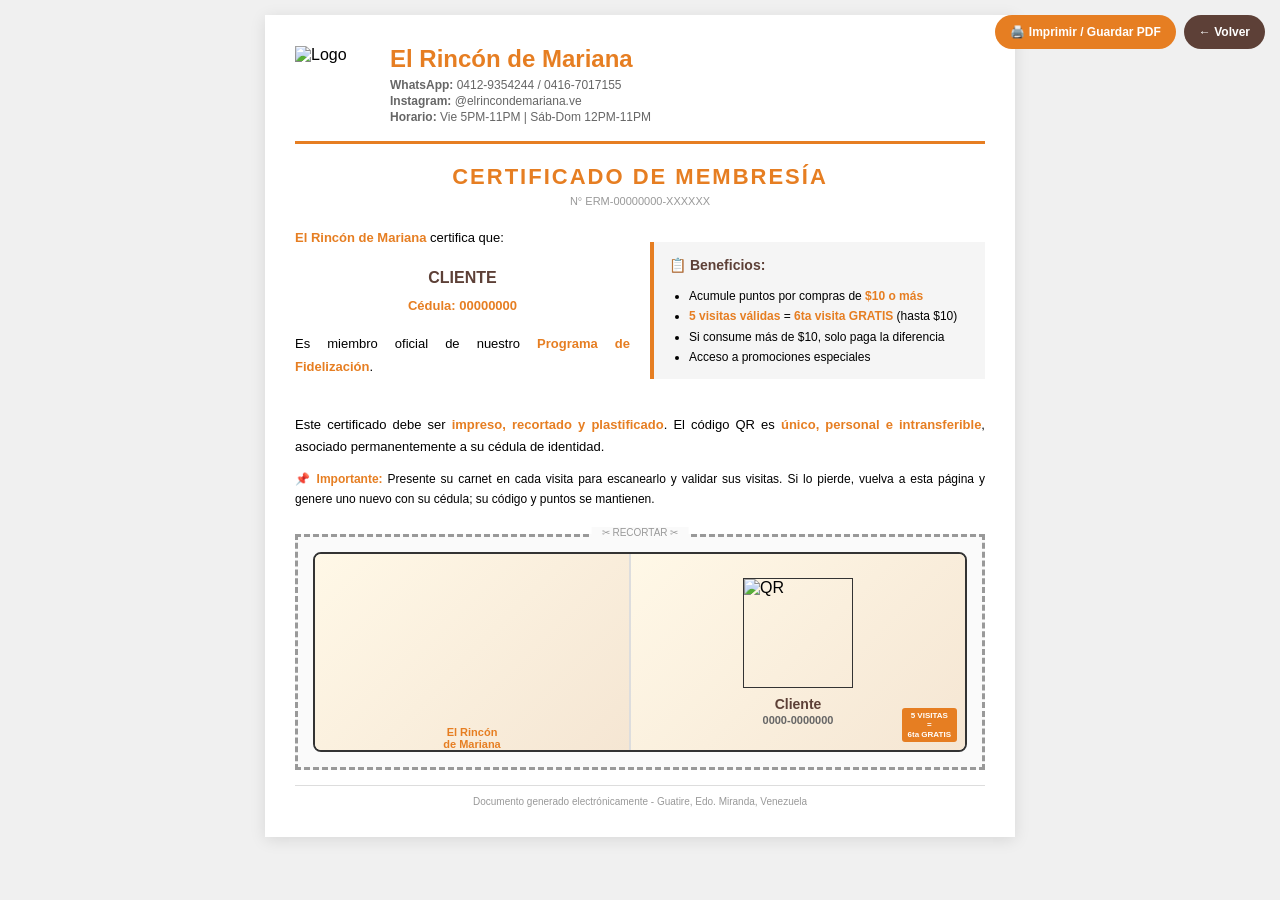
==== certificado.html @ b14ede43 "Update certificado.html" ====
<!DOCTYPE html>
<html lang="es">
<head>
    <meta charset="UTF-8">
    <meta name="viewport" content="width=device-width, initial-scale=1.0">
    <title>Certificado - El Rincón de Mariana</title>
    <style>
        * { margin: 0; padding: 0; box-sizing: border-box; }
        body { 
            font-family: Arial, sans-serif; 
            background: #f0f0f0; 
            padding: 15px;
        }
        .certificado {
            width: 100%;
            max-width: 750px;
            margin: 0 auto;
            background: white;
            padding: 30px;
            box-shadow: 0 3px 15px rgba(0,0,0,0.1);
        }
        .header {
            display: flex;
            align-items: center;
            gap: 15px;
            border-bottom: 3px solid #E67E22;
            padding-bottom: 15px;
            margin-bottom: 20px;
        }
        .logo {
            width: 80px;
            height: 80px;
            object-fit: contain;
        }
        .header-info h1 {
            color: #E67E22;
            font-size: 24px;
            margin-bottom: 5px;
        }
        .header-info p {
            font-size: 12px;
            color: #666;
            margin: 2px 0;
        }
        .titulo {
            text-align: center;
            margin: 20px 0;
        }
        .titulo h2 {
            color: #E67E22;
            font-size: 22px;
            text-transform: uppercase;
            letter-spacing: 2px;
            margin-bottom: 5px;
        }
        .numero {
            color: #999;
            font-size: 11px;
        }
        .contenido {
            display: flex;
            gap: 20px;
            margin: 20px 0;
        }
        .columna {
            flex: 1;
            text-align: justify;
            font-size: 13px;
            line-height: 1.7;
        }
        .columna strong { color: #E67E22; }
        .beneficios {
            background: #f5f5f5;
            border-left: 4px solid #E67E22;
            padding: 12px 15px;
            margin: 15px 0;
        }
        .beneficios h4 {
            color: #5D4037;
            font-size: 14px;
            margin-bottom: 8px;
        }
        .beneficios ul {
            margin-left: 20px;
            font-size: 12px;
            line-height: 1.7;
        }
        .beneficios strong { color: #E67E22; }
        .texto-inferior {
            text-align: justify;
            font-size: 13px;
            line-height: 1.7;
            margin: 15px 0;
        }
        .texto-inferior strong { color: #E67E22; }
        
        /* CARNET */
        .carnet-box {
            margin-top: 25px;
            border: 3px dashed #999;
            padding: 15px;
            position: relative;
            background: #fafafa;
        }
        .carnet-box::before {
            content: '✂ RECORTAR ✂';
            position: absolute;
            top: -10px;
            left: 50%;
            transform: translateX(-50%);
            background: #fafafa;
            padding: 0 10px;
            color: #999;
            font-size: 10px;
        }
        .carnet {
            display: flex;
            height: 200px;
            border: 2px solid #333;
            border-radius: 8px;
            overflow: hidden;
        }
        .carnet-left {
            flex: 1;
            background: linear-gradient(135deg, #FFF8E7 0%, #F5E6D3 100%);
            display: flex;
            flex-direction: column;
            align-items: center;
            justify-content: center;
            border-right: 2px solid #ddd;
            overflow: hidden;
        }
        .carnet-left img {
            width: 480px;
            height: 480px;
            object-fit: contain;
            margin: -60px 0 0 -60px;
            transform: translate(50px, 100px);
        }
        .carnet-left p {
            font-size: 11px;
            color: #E67E22;
            font-weight: bold;
            text-align: center;
            margin-top: 0;
        }
        .carnet-right {
            flex: 1;
            background: linear-gradient(135deg, #FFF8E7 0%, #F5E6D3 100%);
            display: flex;
            flex-direction: column;
            align-items: center;
            justify-content: center;
            padding: 10px;
            position: relative;
        }
        .qr {
            width: 110px;
            height: 110px;
            border: 1px solid #333;
            margin-bottom: 8px;
        }
        .carnet-info {
            text-align: center;
            font-size: 12px;
            font-weight: bold;
        }
        .carnet-info .linea1 {
            font-size: 14px;
            color: #5D4037;
            margin-bottom: 2px;
        }
        .carnet-info .linea2 {
            font-size: 11px;
            color: #666;
        }
        .badge {
            position: absolute;
            bottom: 8px;
            right: 8px;
            background: #E67E22;
            color: white;
            padding: 3px 6px;
            border-radius: 3px;
            font-size: 8px;
            font-weight: bold;
            text-align: center;
            line-height: 1.2;
        }
        .footer {
            text-align: center;
            font-size: 10px;
            color: #999;
            margin-top: 15px;
            border-top: 1px solid #ddd;
            padding-top: 10px;
        }
        .acciones {
            position: fixed;
            top: 15px;
            right: 15px;
            display: flex;
            gap: 8px;
        }
        .btn {
            background: #E67E22;
            color: white;
            border: none;
            padding: 10px 15px;
            border-radius: 25px;
            font-size: 12px;
            font-weight: bold;
            cursor: pointer;
            text-decoration: none;
        }
        .btn:hover { background: #D35400; }
        .btn.secundario { background: #5D4037; }
        @media print {
            body { background: white; padding: 0; }
            .certificado { box-shadow: none; }
            .acciones { display: none !important; }
            @page { size: letter; margin: 10mm; }
        }
    </style>
</head>
<body>

    <div class="acciones">
        <button onclick="window.print()" class="btn">🖨️ Imprimir / Guardar PDF</button>
        <a href="index.html#registro" class="btn secundario">← Volver</a>
    </div>

    <div class="certificado">
        <div class="header">
            <img src="https://i.postimg.cc/BnVpksfg/1000405763-removebg-preview.png" alt="Logo" class="logo">
            <div class="header-info">
                <h1>El Rincón de Mariana</h1>
                <p><strong>WhatsApp:</strong> 0412-9354244 / 0416-7017155</p>
                <p><strong>Instagram:</strong> @elrincondemariana.ve</p>
                <p><strong>Horario:</strong> Vie 5PM-11PM | Sáb-Dom 12PM-11PM</p>
            </div>
        </div>

        <div class="titulo">
            <h2>Certificado de Membresía</h2>
            <p class="numero">N° <span id="num-cert"></span></p>
        </div>

        <div class="contenido">
            <div class="columna">
                <p><strong>El Rincón de Mariana</strong> certifica que:</p>
                <p style="text-align: center; font-size: 16px; font-weight: bold; color: #5D4037; margin: 15px 0;">
                    <span id="nombre-titulo"></span><br>
                    <span style="font-size: 13px; color: #E67E22;">Cédula: <span id="cedula-titulo"></span></span>
                </p>
                <p>Es miembro oficial de nuestro <strong>Programa de Fidelización</strong>.</p>
            </div>
            <div class="columna">
                <div class="beneficios">
                    <h4>📋 Beneficios:</h4>
                    <ul>
                        <li>Acumule puntos por compras de <strong>$10 o más</strong></li>
                        <li><strong>5 visitas válidas</strong> = <strong>6ta visita GRATIS</strong> (hasta $10)</li>
                        <li>Si consume más de $10, solo paga la diferencia</li>
                        <li>Acceso a promociones especiales</li>
                    </ul>
                </div>
            </div>
        </div>

        <div class="texto-inferior">
            <p>Este certificado debe ser <strong>impreso, recortado y plastificado</strong>. El código QR es <strong>único, personal e intransferible</strong>, asociado permanentemente a su cédula de identidad.</p>
            <p style="margin-top: 10px; font-size: 12px;"><strong>📌 Importante:</strong> Presente su carnet en cada visita para escanearlo y validar sus visitas. Si lo pierde, vuelva a esta página y genere uno nuevo con su cédula; su código y puntos se mantienen.</p>
        </div>

        <div class="carnet-box">
            <div class="carnet">
                <div class="carnet-left">
                    <img src="https://i.postimg.cc/BnVpksfg/1000405763-removebg-preview.png" alt="Logo">
                    <p>El Rincón<br>de Mariana</p>
                </div>
                <div class="carnet-right">
                    <img id="carnet-qr" class="qr" src="" alt="QR">
                    <div class="carnet-info">
                        <div class="linea1" id="carnet-nombre"></div>
                        <div class="linea2" id="carnet-telefono"></div>
                    </div>
                    <div class="badge">5 VISITAS<br>=<br>6ta GRATIS</div>
                </div>
            </div>
        </div>

        <div class="footer">
            <p>Documento generado electrónicamente - Guatire, Edo. Miranda, Venezuela</p>
        </div>
    </div>

    <script>
        const params = new URLSearchParams(window.location.search);
        const nombre = params.get('nombre') || 'Cliente';
        const cedula = params.get('cedula') || '00000000';
        const telefono = params.get('telefono') || '0000-0000000';
        const qr = params.get('qr') || 'ERM-00000000-XXXXXX';
        
        document.getElementById('nombre-titulo').textContent = nombre.toUpperCase();
        document.getElementById('cedula-titulo').textContent = cedula;
        document.getElementById('carnet-nombre').textContent = nombre;
        document.getElementById('carnet-telefono').textContent = telefono;
        document.getElementById('num-cert').textContent = qr;
        
        const qrURL = `https://api.qrserver.com/v1/create-qr-code/?size=300x300&data=${qr}`;
        document.getElementById('carnet-qr').src = qrURL;
    </script>
</body>
</html>
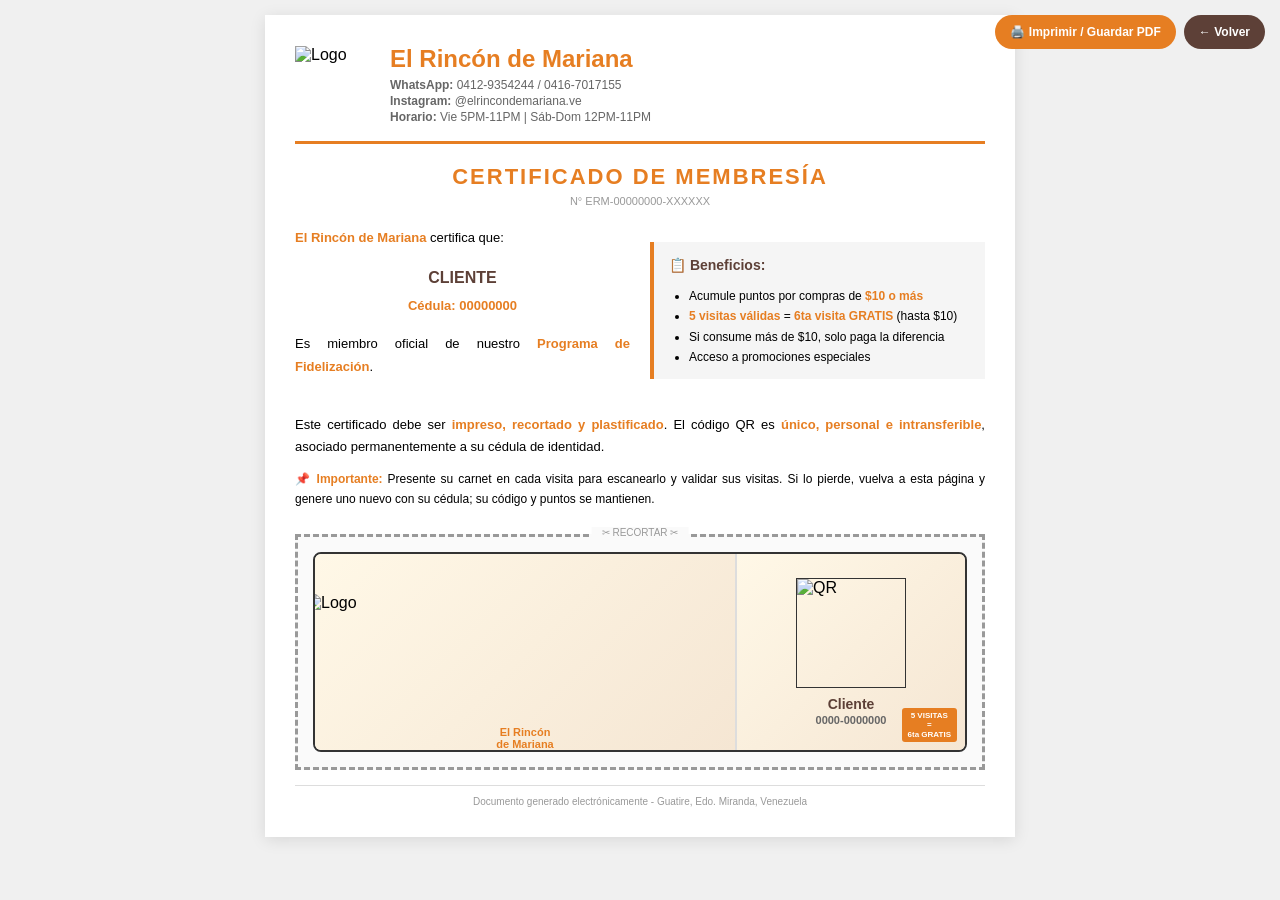
==== commit c2d757b9: "Update certificado.html" ====
--- a/certificado.html
+++ b/certificado.html
@@ -128,7 +128,7 @@
             align-items: center;
             justify-content: center;
             border-right: 2px solid #ddd;
-            overflow: hidden;
+            /* overflow: hidden; */
         }
         .carnet-left img {
             width: 480px;
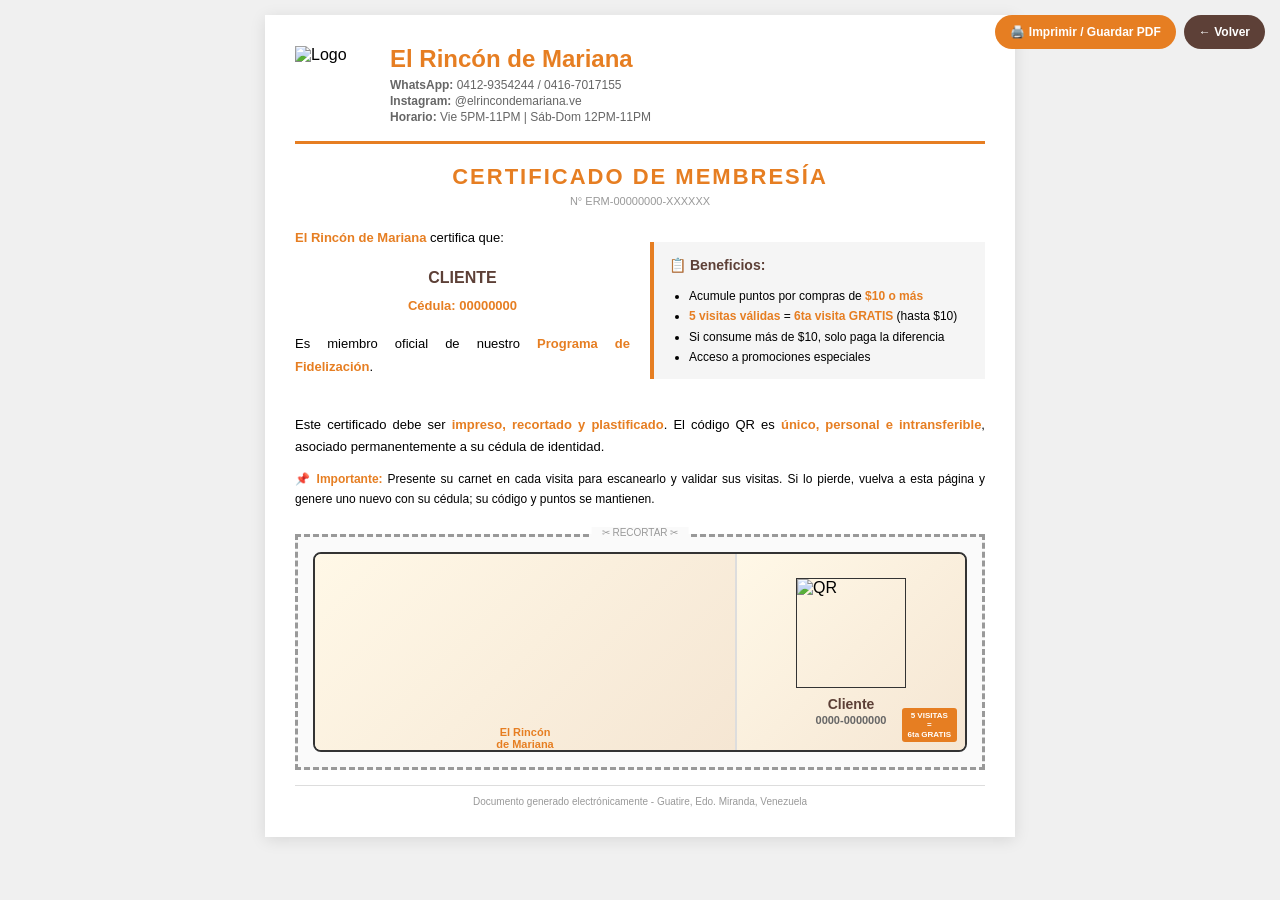
==== commit dea72618: "Update certificado.html" ====
--- a/certificado.html
+++ b/certificado.html
@@ -135,7 +135,9 @@
             height: 480px;
             object-fit: contain;
             margin: -60px 0 0 -60px;
-            transform: translate(50px, 100px);
+            position: relative;
+            top: 20px;
+            left: 20px;
         }
         .carnet-left p {
             font-size: 11px;
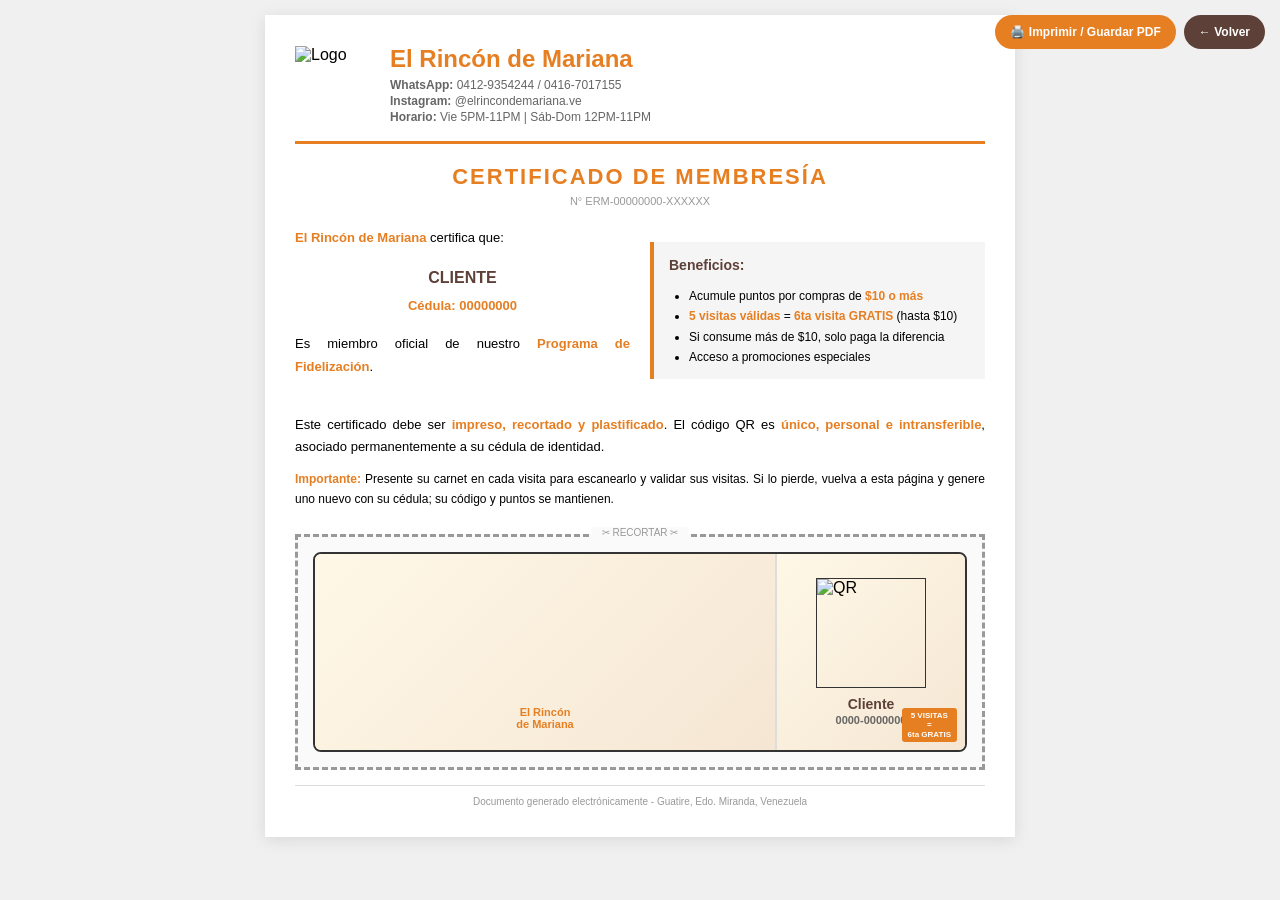
==== commit 24396ccf: "Update certificado.html" ====
--- a/certificado.html
+++ b/certificado.html
@@ -128,23 +128,21 @@
             align-items: center;
             justify-content: center;
             border-right: 2px solid #ddd;
-            /* overflow: hidden; */
+            padding: 20px 10px;
         }
         .carnet-left img {
             width: 480px;
             height: 480px;
             object-fit: contain;
-            margin: -60px 0 0 -60px;
-            position: relative;
-            top: 20px;
-            left: 20px;
+            margin-top: -80px;
+            margin-left: -40px;
         }
         .carnet-left p {
             font-size: 11px;
             color: #E67E22;
             font-weight: bold;
             text-align: center;
-            margin-top: 0;
+            margin-top: 5px;
         }
         .carnet-right {
             flex: 1;
@@ -259,7 +257,7 @@
             </div>
             <div class="columna">
                 <div class="beneficios">
-                    <h4>📋 Beneficios:</h4>
+                    <h4> Beneficios:</h4>
                     <ul>
                         <li>Acumule puntos por compras de <strong>$10 o más</strong></li>
                         <li><strong>5 visitas válidas</strong> = <strong>6ta visita GRATIS</strong> (hasta $10)</li>
@@ -272,7 +270,7 @@
 
         <div class="texto-inferior">
             <p>Este certificado debe ser <strong>impreso, recortado y plastificado</strong>. El código QR es <strong>único, personal e intransferible</strong>, asociado permanentemente a su cédula de identidad.</p>
-            <p style="margin-top: 10px; font-size: 12px;"><strong>📌 Importante:</strong> Presente su carnet en cada visita para escanearlo y validar sus visitas. Si lo pierde, vuelva a esta página y genere uno nuevo con su cédula; su código y puntos se mantienen.</p>
+            <p style="margin-top: 10px; font-size: 12px;"><strong> Importante:</strong> Presente su carnet en cada visita para escanearlo y validar sus visitas. Si lo pierde, vuelva a esta página y genere uno nuevo con su cédula; su código y puntos se mantienen.</p>
         </div>
 
         <div class="carnet-box">
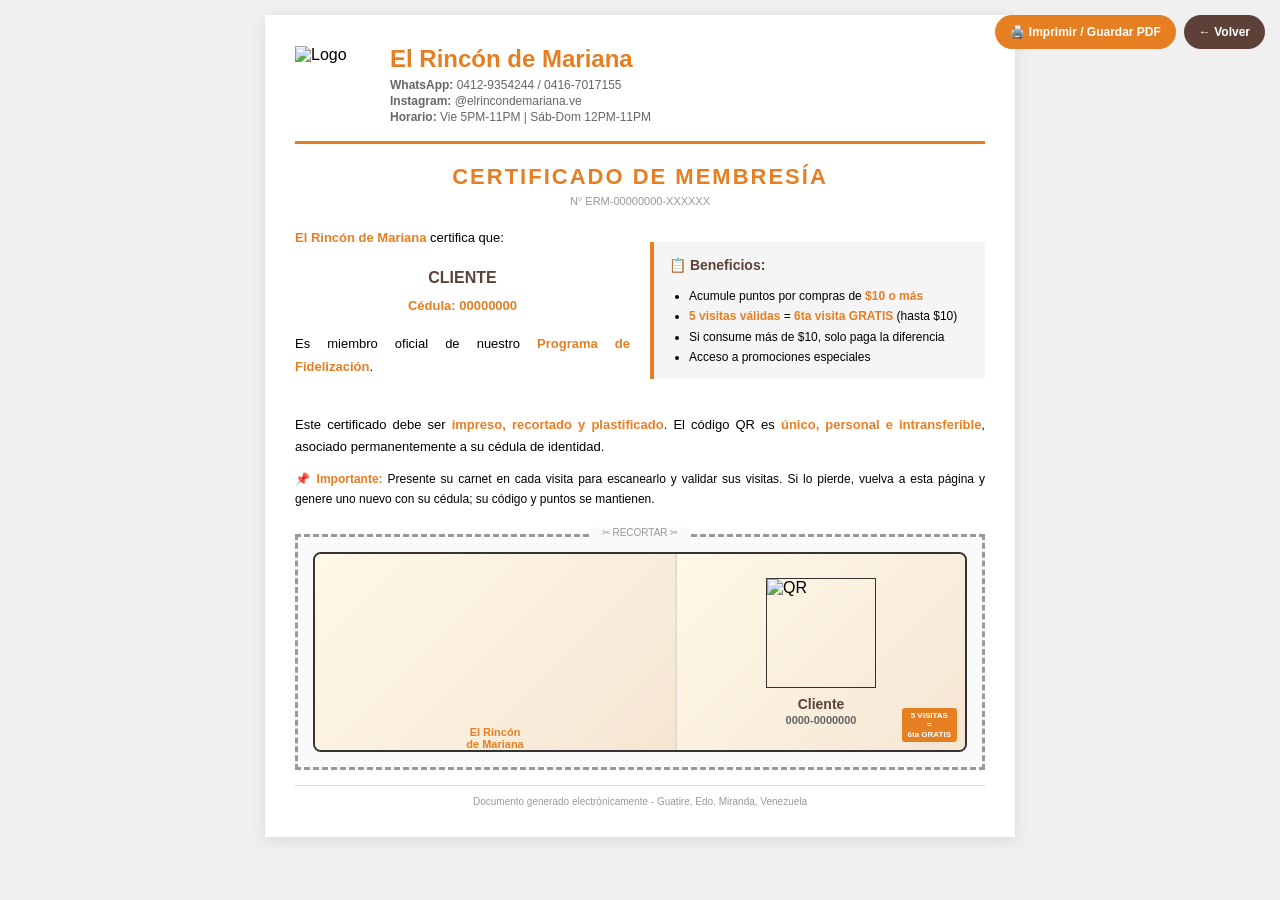
==== commit 7203f159: "Update certificado.html" ====
--- a/certificado.html
+++ b/certificado.html
@@ -128,14 +128,12 @@
             align-items: center;
             justify-content: center;
             border-right: 2px solid #ddd;
-            padding: 20px 10px;
         }
         .carnet-left img {
             width: 480px;
             height: 480px;
             object-fit: contain;
-            margin-top: -80px;
-            margin-left: -40px;
+            margin: -60px;
         }
         .carnet-left p {
             font-size: 11px;
@@ -257,7 +255,7 @@
             </div>
             <div class="columna">
                 <div class="beneficios">
-                    <h4> Beneficios:</h4>
+                    <h4>📋 Beneficios:</h4>
                     <ul>
                         <li>Acumule puntos por compras de <strong>$10 o más</strong></li>
                         <li><strong>5 visitas válidas</strong> = <strong>6ta visita GRATIS</strong> (hasta $10)</li>
@@ -270,7 +268,7 @@
 
         <div class="texto-inferior">
             <p>Este certificado debe ser <strong>impreso, recortado y plastificado</strong>. El código QR es <strong>único, personal e intransferible</strong>, asociado permanentemente a su cédula de identidad.</p>
-            <p style="margin-top: 10px; font-size: 12px;"><strong> Importante:</strong> Presente su carnet en cada visita para escanearlo y validar sus visitas. Si lo pierde, vuelva a esta página y genere uno nuevo con su cédula; su código y puntos se mantienen.</p>
+            <p style="margin-top: 10px; font-size: 12px;"><strong>📌 Importante:</strong> Presente su carnet en cada visita para escanearlo y validar sus visitas. Si lo pierde, vuelva a esta página y genere uno nuevo con su cédula; su código y puntos se mantienen.</p>
         </div>
 
         <div class="carnet-box">
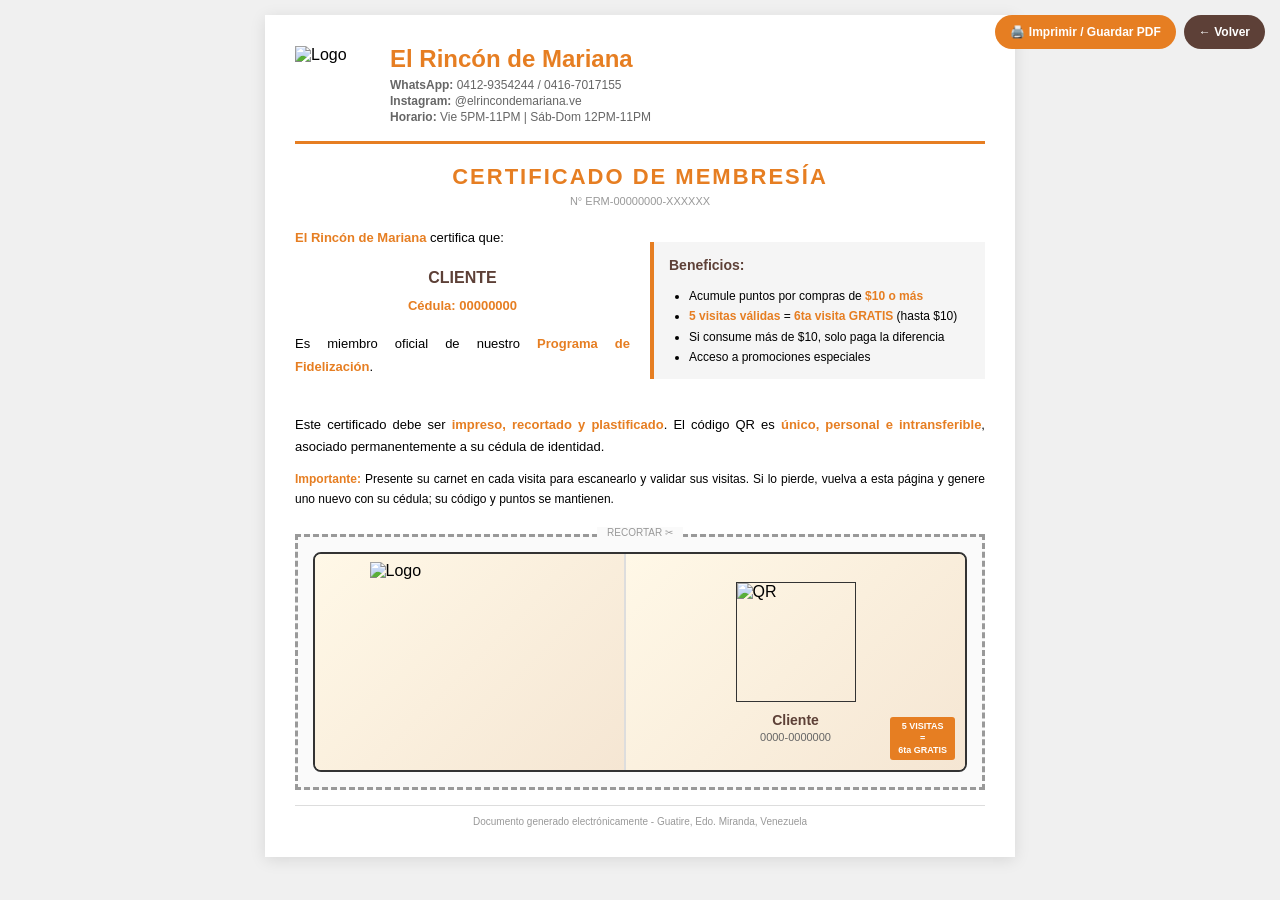
==== commit 81094956: "Update certificado.html" ====
--- a/certificado.html
+++ b/certificado.html
@@ -94,7 +94,7 @@
         }
         .texto-inferior strong { color: #E67E22; }
         
-        /* CARNET */
+        /* CARNET - DOS LADOS SEPARADOS */
         .carnet-box {
             margin-top: 25px;
             border: 3px dashed #999;
@@ -103,7 +103,7 @@
             background: #fafafa;
         }
         .carnet-box::before {
-            content: '✂ RECORTAR ✂';
+            content: ' RECORTAR ✂';
             position: absolute;
             top: -10px;
             left: 50%;
@@ -115,76 +115,75 @@
         }
         .carnet {
             display: flex;
-            height: 200px;
+            height: 220px;
             border: 2px solid #333;
             border-radius: 8px;
             overflow: hidden;
         }
-        .carnet-left {
+        
+        /* LADO IZQUIERDO - LOGO */
+        .carnet-izquierdo {
+            flex: 1;
+            background: linear-gradient(135deg, #FFF8E7 0%, #F5E6D3 100%);
+            display: flex;
+            align-items: center;
+            justify-content: center;
+            border-right: 2px solid #ddd;
+            overflow: hidden;
+            position: relative;
+        }
+        .carnet-izquierdo img {
+            width: 100%;
+            height: 100%;
+            max-width: 200px;
+            max-height: 200px;
+            object-fit: contain;
+        }
+        
+        /* LADO DERECHO - QR */
+        .carnet-derecho {
             flex: 1;
             background: linear-gradient(135deg, #FFF8E7 0%, #F5E6D3 100%);
             display: flex;
             flex-direction: column;
             align-items: center;
             justify-content: center;
-            border-right: 2px solid #ddd;
-        }
-        .carnet-left img {
-            width: 480px;
-            height: 480px;
-            object-fit: contain;
-            margin: -60px;
-        }
-        .carnet-left p {
+            padding: 15px;
+            position: relative;
+        }
+        .qr {
+            width: 120px;
+            height: 120px;
+            border: 1px solid #333;
+            margin-bottom: 10px;
+        }
+        .carnet-info {
+            text-align: center;
+        }
+        .carnet-info .nombre {
+            font-size: 14px;
+            font-weight: bold;
+            color: #5D4037;
+            margin-bottom: 3px;
+        }
+        .carnet-info .telefono {
             font-size: 11px;
-            color: #E67E22;
+            color: #666;
+        }
+        .badge {
+            position: absolute;
+            bottom: 10px;
+            right: 10px;
+            background: #E67E22;
+            color: white;
+            padding: 4px 8px;
+            border-radius: 3px;
+            font-size: 9px;
             font-weight: bold;
             text-align: center;
-            margin-top: 5px;
-        }
-        .carnet-right {
-            flex: 1;
-            background: linear-gradient(135deg, #FFF8E7 0%, #F5E6D3 100%);
-            display: flex;
-            flex-direction: column;
-            align-items: center;
-            justify-content: center;
-            padding: 10px;
-            position: relative;
-        }
-        .qr {
-            width: 110px;
-            height: 110px;
-            border: 1px solid #333;
-            margin-bottom: 8px;
-        }
-        .carnet-info {
-            text-align: center;
-            font-size: 12px;
-            font-weight: bold;
-        }
-        .carnet-info .linea1 {
-            font-size: 14px;
-            color: #5D4037;
-            margin-bottom: 2px;
-        }
-        .carnet-info .linea2 {
-            font-size: 11px;
-            color: #666;
-        }
-        .badge {
-            position: absolute;
-            bottom: 8px;
-            right: 8px;
-            background: #E67E22;
-            color: white;
-            padding: 3px 6px;
-            border-radius: 3px;
-            font-size: 8px;
-            font-weight: bold;
-            text-align: center;
-            line-height: 1.2;
-        }
+            line-height: 1.3;
+        }
+        
         .footer {
             text-align: center;
             font-size: 10px;
@@ -255,7 +254,7 @@
             </div>
             <div class="columna">
                 <div class="beneficios">
-                    <h4>📋 Beneficios:</h4>
+                    <h4> Beneficios:</h4>
                     <ul>
                         <li>Acumule puntos por compras de <strong>$10 o más</strong></li>
                         <li><strong>5 visitas válidas</strong> = <strong>6ta visita GRATIS</strong> (hasta $10)</li>
@@ -268,20 +267,19 @@
 
         <div class="texto-inferior">
             <p>Este certificado debe ser <strong>impreso, recortado y plastificado</strong>. El código QR es <strong>único, personal e intransferible</strong>, asociado permanentemente a su cédula de identidad.</p>
-            <p style="margin-top: 10px; font-size: 12px;"><strong>📌 Importante:</strong> Presente su carnet en cada visita para escanearlo y validar sus visitas. Si lo pierde, vuelva a esta página y genere uno nuevo con su cédula; su código y puntos se mantienen.</p>
+            <p style="margin-top: 10px; font-size: 12px;"><strong> Importante:</strong> Presente su carnet en cada visita para escanearlo y validar sus visitas. Si lo pierde, vuelva a esta página y genere uno nuevo con su cédula; su código y puntos se mantienen.</p>
         </div>
 
         <div class="carnet-box">
             <div class="carnet">
-                <div class="carnet-left">
+                <div class="carnet-izquierdo">
                     <img src="https://i.postimg.cc/BnVpksfg/1000405763-removebg-preview.png" alt="Logo">
-                    <p>El Rincón<br>de Mariana</p>
                 </div>
-                <div class="carnet-right">
+                <div class="carnet-derecho">
                     <img id="carnet-qr" class="qr" src="" alt="QR">
                     <div class="carnet-info">
-                        <div class="linea1" id="carnet-nombre"></div>
-                        <div class="linea2" id="carnet-telefono"></div>
+                        <div class="nombre" id="carnet-nombre"></div>
+                        <div class="telefono" id="carnet-telefono"></div>
                     </div>
                     <div class="badge">5 VISITAS<br>=<br>6ta GRATIS</div>
                 </div>
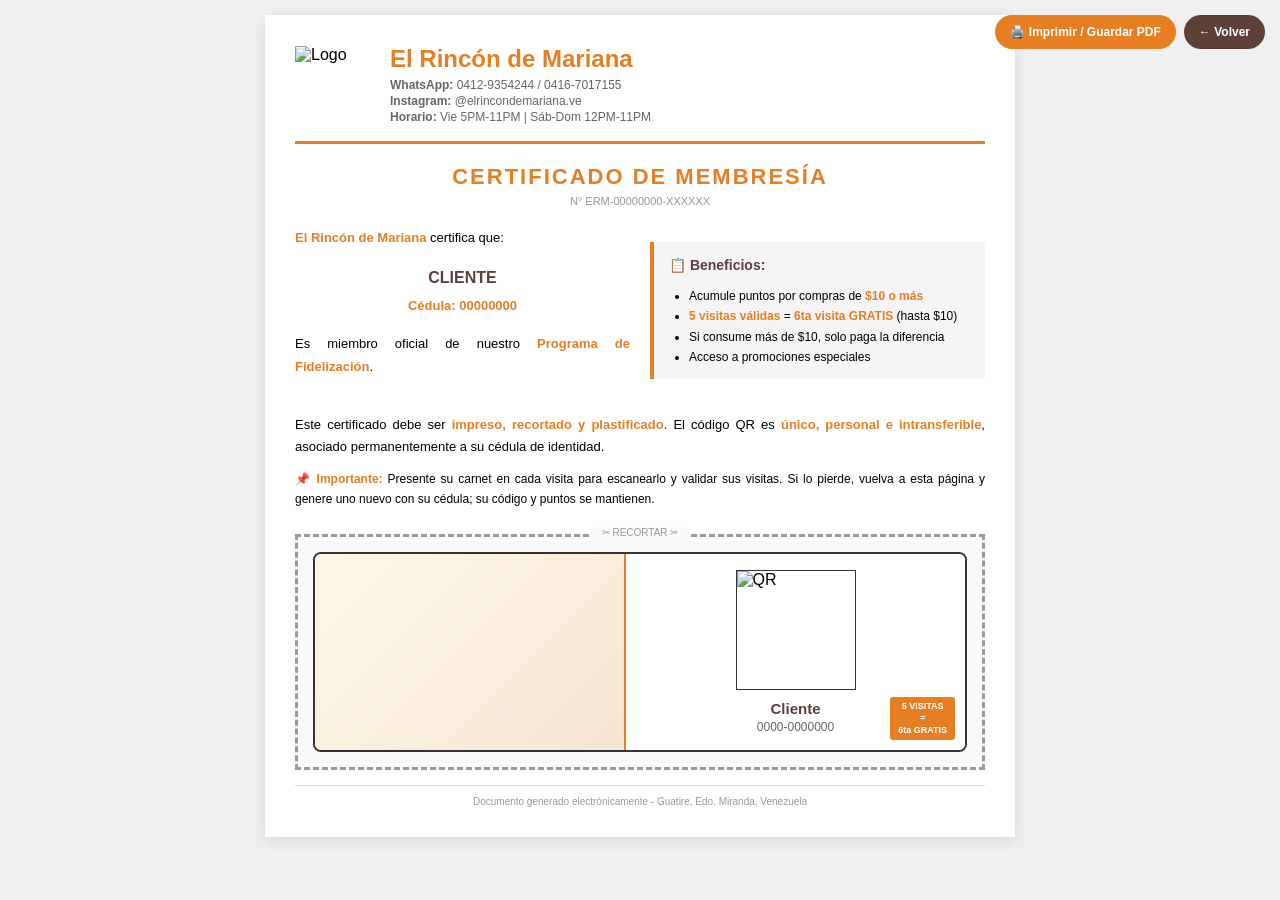
==== commit 4ceb7e58: "Update certificado.html" ====
--- a/certificado.html
+++ b/certificado.html
@@ -94,7 +94,7 @@
         }
         .texto-inferior strong { color: #E67E22; }
         
-        /* CARNET - DOS LADOS SEPARADOS */
+        /* === CARNET (DISEÑO LIMPIO Y PROFESIONAL) === */
         .carnet-box {
             margin-top: 25px;
             border: 3px dashed #999;
@@ -103,7 +103,7 @@
             background: #fafafa;
         }
         .carnet-box::before {
-            content: ' RECORTAR ✂';
+            content: '✂ RECORTAR ✂';
             position: absolute;
             top: -10px;
             left: 50%;
@@ -115,59 +115,61 @@
         }
         .carnet {
             display: flex;
-            height: 220px;
+            height: 200px;
             border: 2px solid #333;
             border-radius: 8px;
-            overflow: hidden;
-        }
-        
-        /* LADO IZQUIERDO - LOGO */
+            overflow: hidden; /* Mantiene los bordes redondeados limpios */
+            background: white;
+        }
+        
+        /* LADO IZQUIERDO: Logo grande centrado perfectamente */
         .carnet-izquierdo {
             flex: 1;
             background: linear-gradient(135deg, #FFF8E7 0%, #F5E6D3 100%);
-            display: flex;
-            align-items: center;
-            justify-content: center;
-            border-right: 2px solid #ddd;
-            overflow: hidden;
-            position: relative;
+            border-right: 2px solid #E67E22;
+            position: relative; /* Clave para el centrado absoluto */
         }
         .carnet-izquierdo img {
-            width: 100%;
-            height: 100%;
-            max-width: 200px;
-            max-height: 200px;
+            width: 260px;  /* Tamaño grande */
+            height: 260px;
             object-fit: contain;
-        }
-        
-        /* LADO DERECHO - QR */
+            position: absolute;
+            top: 50%;
+            left: 50%;
+            transform: translate(-50%, -50%); /* Centrado matemático perfecto */
+            z-index: 1;
+        }
+        
+        /* LADO DERECHO: QR y datos */
         .carnet-derecho {
             flex: 1;
-            background: linear-gradient(135deg, #FFF8E7 0%, #F5E6D3 100%);
+            background: #ffffff;
             display: flex;
             flex-direction: column;
             align-items: center;
             justify-content: center;
             padding: 15px;
             position: relative;
+            z-index: 2;
         }
         .qr {
             width: 120px;
             height: 120px;
             border: 1px solid #333;
             margin-bottom: 10px;
+            background: white;
         }
         .carnet-info {
             text-align: center;
         }
         .carnet-info .nombre {
-            font-size: 14px;
+            font-size: 15px;
             font-weight: bold;
             color: #5D4037;
             margin-bottom: 3px;
         }
         .carnet-info .telefono {
-            font-size: 11px;
+            font-size: 12px;
             color: #666;
         }
         .badge {
@@ -212,6 +214,7 @@
         }
         .btn:hover { background: #D35400; }
         .btn.secundario { background: #5D4037; }
+        
         @media print {
             body { background: white; padding: 0; }
             .certificado { box-shadow: none; }
@@ -254,7 +257,7 @@
             </div>
             <div class="columna">
                 <div class="beneficios">
-                    <h4> Beneficios:</h4>
+                    <h4>📋 Beneficios:</h4>
                     <ul>
                         <li>Acumule puntos por compras de <strong>$10 o más</strong></li>
                         <li><strong>5 visitas válidas</strong> = <strong>6ta visita GRATIS</strong> (hasta $10)</li>
@@ -267,7 +270,7 @@
 
         <div class="texto-inferior">
             <p>Este certificado debe ser <strong>impreso, recortado y plastificado</strong>. El código QR es <strong>único, personal e intransferible</strong>, asociado permanentemente a su cédula de identidad.</p>
-            <p style="margin-top: 10px; font-size: 12px;"><strong> Importante:</strong> Presente su carnet en cada visita para escanearlo y validar sus visitas. Si lo pierde, vuelva a esta página y genere uno nuevo con su cédula; su código y puntos se mantienen.</p>
+            <p style="margin-top: 10px; font-size: 12px;"><strong>📌 Importante:</strong> Presente su carnet en cada visita para escanearlo y validar sus visitas. Si lo pierde, vuelva a esta página y genere uno nuevo con su cédula; su código y puntos se mantienen.</p>
         </div>
 
         <div class="carnet-box">
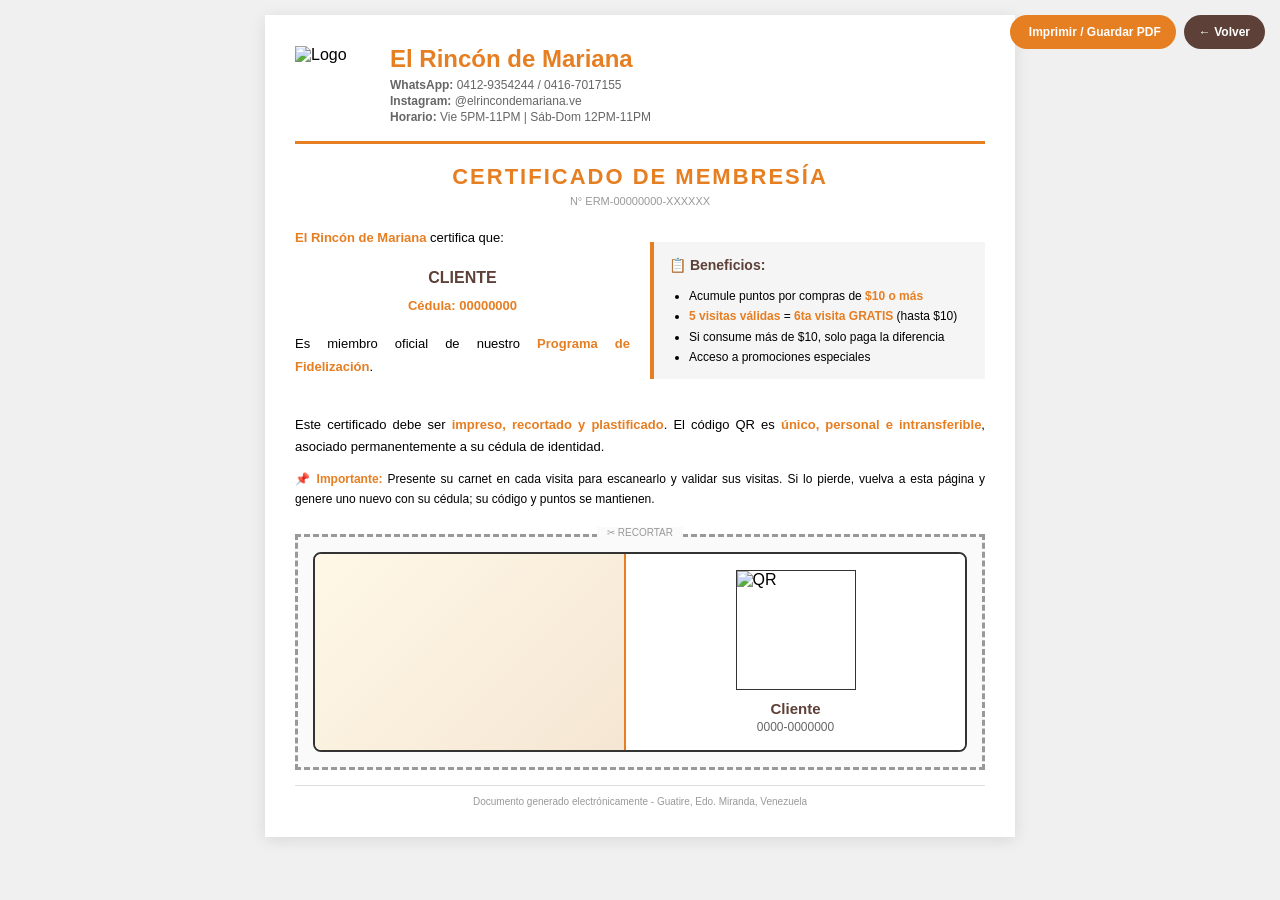
==== commit eb00b9b6: "Update certificado.html" ====
--- a/certificado.html
+++ b/certificado.html
@@ -94,7 +94,7 @@
         }
         .texto-inferior strong { color: #E67E22; }
         
-        /* === CARNET (DISEÑO LIMPIO Y PROFESIONAL) === */
+        /* === CARNET === */
         .carnet-box {
             margin-top: 25px;
             border: 3px dashed #999;
@@ -103,7 +103,7 @@
             background: #fafafa;
         }
         .carnet-box::before {
-            content: '✂ RECORTAR ✂';
+            content: '✂ RECORTAR ';
             position: absolute;
             top: -10px;
             left: 50%;
@@ -118,25 +118,25 @@
             height: 200px;
             border: 2px solid #333;
             border-radius: 8px;
-            overflow: hidden; /* Mantiene los bordes redondeados limpios */
+            overflow: hidden;
             background: white;
         }
         
-        /* LADO IZQUIERDO: Logo grande centrado perfectamente */
+        /* LADO IZQUIERDO: Logo grande */
         .carnet-izquierdo {
             flex: 1;
             background: linear-gradient(135deg, #FFF8E7 0%, #F5E6D3 100%);
             border-right: 2px solid #E67E22;
-            position: relative; /* Clave para el centrado absoluto */
+            position: relative;
         }
         .carnet-izquierdo img {
-            width: 260px;  /* Tamaño grande */
-            height: 260px;
+            width: 300px;
+            height: 300px;
             object-fit: contain;
             position: absolute;
             top: 50%;
             left: 50%;
-            transform: translate(-50%, -50%); /* Centrado matemático perfecto */
+            transform: translate(-50%, -50%);
             z-index: 1;
         }
         
@@ -171,19 +171,6 @@
         .carnet-info .telefono {
             font-size: 12px;
             color: #666;
-        }
-        .badge {
-            position: absolute;
-            bottom: 10px;
-            right: 10px;
-            background: #E67E22;
-            color: white;
-            padding: 4px 8px;
-            border-radius: 3px;
-            font-size: 9px;
-            font-weight: bold;
-            text-align: center;
-            line-height: 1.3;
         }
         
         .footer {
@@ -226,7 +213,7 @@
 <body>
 
     <div class="acciones">
-        <button onclick="window.print()" class="btn">🖨️ Imprimir / Guardar PDF</button>
+        <button onclick="window.print()" class="btn">️ Imprimir / Guardar PDF</button>
         <a href="index.html#registro" class="btn secundario">← Volver</a>
     </div>
 
@@ -284,7 +271,6 @@
                         <div class="nombre" id="carnet-nombre"></div>
                         <div class="telefono" id="carnet-telefono"></div>
                     </div>
-                    <div class="badge">5 VISITAS<br>=<br>6ta GRATIS</div>
                 </div>
             </div>
         </div>
